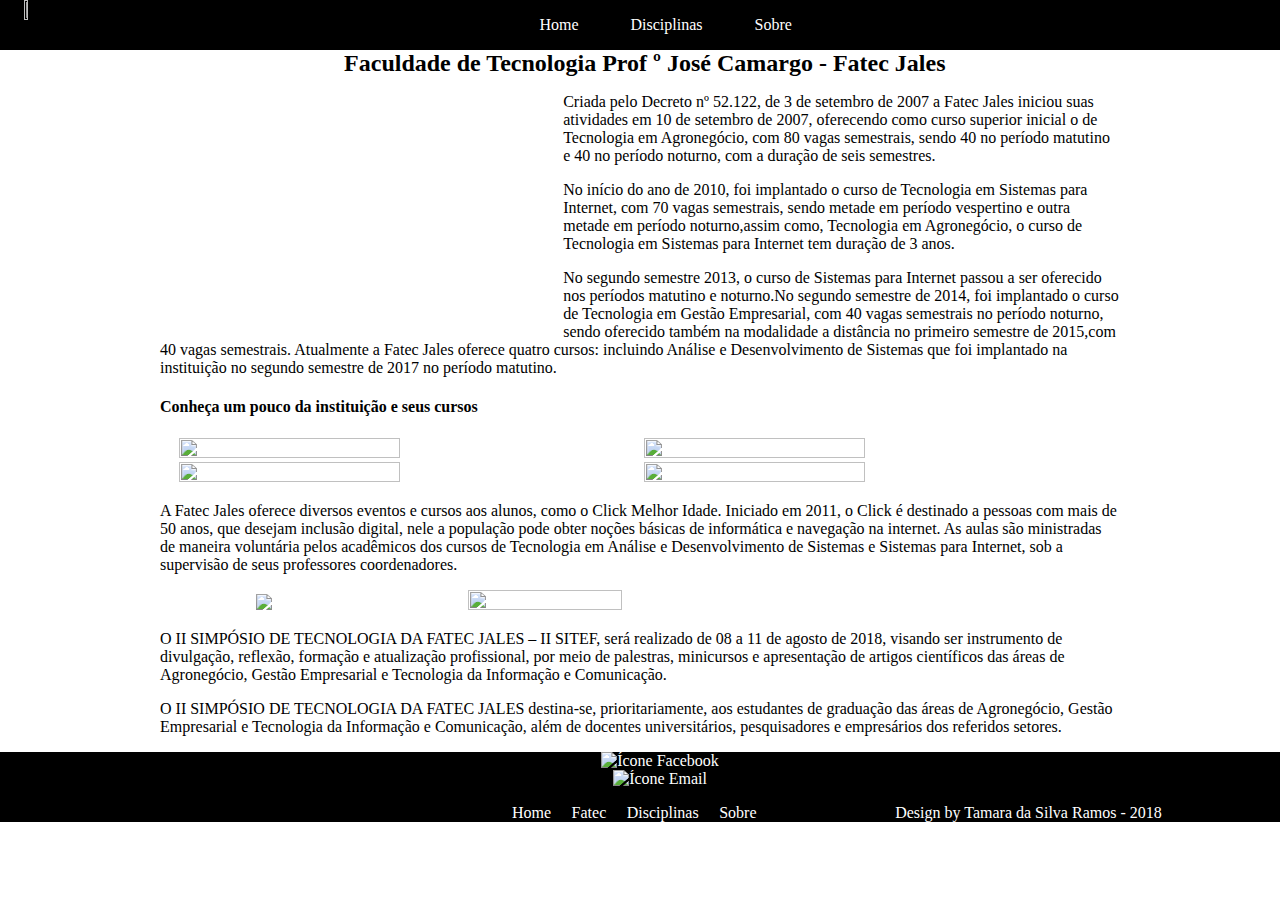
==== html/fatec.html @ 06cfdf84 "Andamento das correções..." ====
<!DOCTYPE html>
<html>
    <head>
        <title>FATEC </title>
        <meta charset="UTF-8">
        <meta name="viewport" content="width=device-width, initial-scale=1.0">
         <link rel="stylesheet" type="text/css" href="../css/estilo.css"/>
    </head>
    <body>
        <header>
            <nav>
			<img id="logo" src="imagens/logotipo.png"/>
                <ul>
                    <li><a href="index.html">Home</a></li>
                    <li><a href="disciplinas.html">Disciplinas</a></li>
                    <li><a href="sobre.html">Sobre</a></li>
                </ul>
            </nav>
        </header>
        
        <section id="conteudo"> 
              <h2>Faculdade de Tecnologia Prof º José Camargo - Fatec Jales</h2>
        
		<section id="slide"> 
			<div class="galeria">
				<img class="foto" src="imagens/fatec/01.jpg">
				<img class="foto" src="imagens/fatec/02.jpg">
				<img class="foto" src="imagens/fatec/03.jpg">
				<img class="foto" src="imagens/fatec/04.jpg">
			</div>
		</section>
		
              <p>Criada pelo Decreto nº 52.122, de 3 de setembro de 2007 a Fatec Jales iniciou suas atividades  em 10 de setembro de 2007, oferecendo como
				curso superior inicial o de Tecnologia em Agronegócio, com 80 vagas semestrais, sendo 40 no período matutino e 40 no período noturno, 
				com a duração de seis semestres. </p>
				<p>No início do ano de 2010, foi implantado o curso de Tecnologia em Sistemas para Internet, com 70 vagas semestrais,
				sendo metade em período vespertino e outra metade em período noturno,assim como, Tecnologia em Agronegócio, o curso de Tecnologia em Sistemas para 
				Internet tem duração de 3 anos.</p> 
				<p>No segundo semestre 2013, o curso de Sistemas para Internet passou a ser oferecido nos períodos matutino e noturno.No segundo semestre
				de 2014, foi implantado o curso de Tecnologia em Gestão Empresarial, com 40 vagas semestrais no período noturno, sendo oferecido também na modalidade
				a distância no primeiro semestre de 2015,com 40 vagas semestrais. Atualmente a Fatec Jales oferece quatro cursos: incluindo Análise e Desenvolvimento 
				de Sistemas que foi implantado na instituição no segundo semestre de 2017 no período matutino.</p>
			
				
				
				
			<h4>Conheça um pouco da instituição e seus cursos</h4>
			<div id="cursos">
			<img src="imagens/fatec/a.jpg"/>
			<img src="imagens/fatec/ads.jpg"/>
			<img src="imagens/fatec/ge.jpg"/>
			<img src="imagens/fatec/si.jpg"/>
			</div>
				
			<p>A Fatec Jales oferece diversos eventos e cursos aos alunos, como o Click Melhor Idade.
			Iniciado em 2011, o Click é destinado a pessoas com mais de 50 anos, que desejam inclusão digital, nele a população pode obter noções básicas de
			informática e navegação na internet.
			As aulas são ministradas de maneira voluntária pelos acadêmicos dos cursos de Tecnologia em Análise e Desenvolvimento de Sistemas e Sistemas para Internet, 
			sob a supervisão de seus professores coordenadores.</p>
			
			<img src="imagens/fatec/click.png" id="click"/>

				<img src="imagens/fatec/sitef.jpg" id="Imgfatec"/>
			<p>O II SIMPÓSIO DE TECNOLOGIA DA FATEC JALES – II SITEF, será realizado de 08 a 11 de agosto de 2018, visando ser instrumento 
			de divulgação, reflexão, formação e atualização profissional, por meio de palestras, minicursos e apresentação de artigos científicos das áreas 
			de Agronegócio, Gestão Empresarial e Tecnologia da Informação e Comunicação.<p>
			<p>O II SIMPÓSIO DE TECNOLOGIA DA FATEC JALES destina-se, prioritariamente, aos estudantes de graduação das áreas de Agronegócio, Gestão
			Empresarial e Tecnologia da Informação e Comunicação, além de docentes universitários, pesquisadores e empresários dos referidos setores.</p>
		</div>
		  </section>
        <footer>
            <ul id="icon_contatos">
                <li><a href="www.facebook.com/tamara.dasilvaramos"><img alt="Ícone Facebook" src="imagens/icones/iconeface.png"></a></li>
                <li><a href="tamara.ramos@etec.sp.gov.br"><img alt="Ícone Email" src="imagens/icones/outlook.png"></a></li>
            </ul>
            <ul id="menu-footer">
                <li><a href="index.html">Home</a></li>
                <li><a href="fatec.html">Fatec</a></li>
                <li><a href="disciplinas.html">Disciplinas</a></li>
                <li><a href="sobre.html">Sobre</a></li>
            </ul>
            <p id="roda">Design by Tamara da Silva Ramos - 2018</p>
        </footer>
    </body>

</html>
---- css/estilo.css ----
/* Criado em 28/05 */

body{
    margin: 0;

}
article#principal{
   height: calc(100vh - 40%);
   background: url("../imagens/laranjacinza.jpg");
   background-size: cover;
}
#logo{
	float:left;
	width:4%;
	height:100%;
}

ol li{
	width: 60%;
}

#relatorio{
	width:20%;
	height: 30%;
	float: right;
	margin-top: -20%;
}

#paginaFace{
	width: 95%;
	height: 80%;
	padding-left:3%;
}

/*Menu*/

nav {
    background-color: #000000;
    border: 0px solid #dedede;
    display: block;
    overflow: hidden;
    height:10%;
    text-align:center;
}
nav ul {
    margin: 0;
    padding: 0;
}
nav ul li {
    display: inline-block;
    list-style-type: none;
    -webkit-transition: all 0.2s;
    -moz-transition: all 0.2s;
    -ms-transition: all 0.2s;
    -o-transition: all 0.2s;
    transition: all 0.2s; 
}
nav > ul > li > a {
    color: white;
    display: block;
    line-height: 50px;
    padding: 0 24px;
    text-decoration: none;
}
nav > ul > li:hover {
    background-color:#F58634;

}

div#cursos{
	width: 100%;
	height: 100%;
	padding-left: 2%;

}

div#cursos img{
	width: 48%;
	height: 56%;
}

div#cursos img:hover{
		    transform: scale(1.2, 1.2);
		    box-shadow: 10px 10px 6px rgba(0, 0, 0, 0.8);
}

#conteudo{
    background: rgba(255, 255, 255, 0.6);
    border-radius: 10px;
    margin: 0% auto 0% auto;
    width: 75%;
}

#exemImg{
	width: 50%;
	height: 30%;
	border-radius: 5%;
	margin: 0% 3% 0% 0%;
}

#click{
	margin-right: 20%;
	margin-left: 10%;
}
.prof{
    width: 25%;
    height: 40%;
    border-radius: 10px;
    margin-right: 1%;
	float:left;
	
}
p#bug{
	margin-bottom:0;
}

#portifolio{
	margin: 5% 5% 5% 5%;
	padding-bottom: 5%;
}
#portifolio img{
	width: 24%;
	height: 24%;

}
#portifolio img:hover{
	    transform: scale(1.2, 1.2);
		    box-shadow: 10px 10px 6px rgba(0, 0, 0, 0.8);
}
/* Sobre */
img#fotoPerfil{
	width: ;
	height: ;
	padding-right: 1%;
	float:left;
    border-radius: 10px;
    margin: 5px 5px 5px 15px;
	
}

h1,h2,h3{
    text-align: center;
    margin:0 0 0 1%;
}

section #contato{
	    width: 80%;
		padding: 0% 0% 2% 0%;
}

section#textos{
	font-size: 1.5vw;
	width: 80%;
	text-align: justify;
	margin: 0 10% 0 10%;
}

#contatoGran{
    width: 8%;
    height: 8%;
	float: right;
	margin-left: 2%;
}

ul#series{
	margin: 0% 11%;
	padding: 0;
	display: flex;
	flex-direction: column;
}
ul#series li{
    list-style-type: none;
    margin-left: 1%;
    margin-bottom: 1%;
}
ul#series li img{
    border-radius: 5px;
}
/*formulario*/
form#contato{
    width: 50%;
    height: 40%;
	margin: 0% 0% 2% 2%;
}
fieldset{
		border-radius: 10px;
		    box-shadow: 10px 10px 6px rgba(0, 0, 0, 0.8);
}
input, textarea, select{
display: block;
margin-bottom: 10px;
border-radius: 10px;
}
input, select{
	height: 25px;
}
/*buttom*/
form .custom_buttom{
	display: inline-block;
	border: 1px solid #336895;
	border-radius: 14%;
	box-shadow: inset 0 1px 0 #8dc2f0;
	text-align: center;
	padding: 1%;
	background: -moz-linear-gradient(bottom, #4889C2 0%, #5BA7E9 100%);
	cursor:pointer;
	color:white;
	font-weight: bold;
	text-shadow: 0-1px 0 #336895;	
}
form .custom_buttom:hover{
	background: -moz-linear-gradient(bottom, #5c96c9 0%, #6bafea 100%);
	box-shadow: 1px 1px 2px rgba(0, 0, 0, 0.8);
}
form .custom_buttom:active{
	background: -moz-linear-gradient(bottom, #5ba7e9 0%, #4889c2 100%);
}
/*Disciplinas*/
section > ul#materias{
    margin: 0% 10%;
    padding: 0;
}
section > ul#materias li{
    display: inline-block;
    list-style-type: none;
}
section > ul#materias li img{
  
    margin: 3% 3%;
    border-radius: 10px;
}
section > ul#materias li img:hover{
    transform: scale(1.2, 1.2);
    box-shadow: 10px 10px 6px rgba(0, 0, 0, 0.8);	
}
section > ul#materias li:hover div {
	display: block;}

section > ul#materias li div {
	visibility: hidden;}

section > ul#materias li:hover div {
	visibility: visible;}

section > ul#materias li div.titulo{
    font-size: 16px;
	margin: -18% 0% 0% 0%;
    color: #ffffff;
    text-align: center;
    position: absolute;
    background: #000000;
    opacity: 0.7;
}

/*Fatec */


#Imgfatec{
	width: 40%;
	height: 60%;
}
p#fatec{
    width: 70%;
    float: right;
    text-align: justify;
    line-height: 20px;
    margin: 1%;

}
#slide{
	float:left;
	width: 40%;
	height:228px;
	margin: 2% 1% 1% 1%;
}

iframe{
	 width: 100%;
	 height:63%;
	 margin: 0 auto;
	padding-bottom:10%;
}
div#doc{
	margin: 5% 10% 10% 10%;
}

#imgtext{
	margin-top: 5%;
	margin-bottom: 5%;
}

span {
	font-size: 1.5em;
}

.galeria{
    width: 30%;
    height: 60%;
    position: absolute;
    overflow: hidden;
    padding: 0px;
}
.foto{
    position: absolute;
    opacity: 0;
	border-radius: 10px;
    animation-name: animacao;
    animation-duration: 20s;
    animation-iteration-count: infinite;
    width: 100%;
    height: 63%;
}

@keyframes animacao {
    25%{opacity: 1;trasform:scale(1.1,1.1);}
    50%{opacity: 0;}
}
.foto:nth-child(1){
	
}
.foto:nth-child(2){
	animation-delay: 5s;}
	
.foto:nth-child(3){
	animation-delay: 10s;}
	
.foto:nth-child(4){
	animation-delay: 15s;}
	
/*Footer*/

ul#menu-footer{
    width: 40%;
    height: 20%;
    padding: 0%;
    font-family: Comic Sans MS;
    margin: 0% 0% 1% 40%;
}
ul#menu-footer li{
    float: left;
	margin: 0% 4% 0% 0%;
}

footer{
    background-color: #000000;
    width:100%;
	height:10%;
}

footer > ul> li{
    list-style-type: none;
    text-align: center;
}
footer > ul > li > a {
    color: #fff;
    font-size: 1em;
    text-decoration: none;
}

footer >p{
	text-align: center;
    color : #fff;
	margin:0;
}
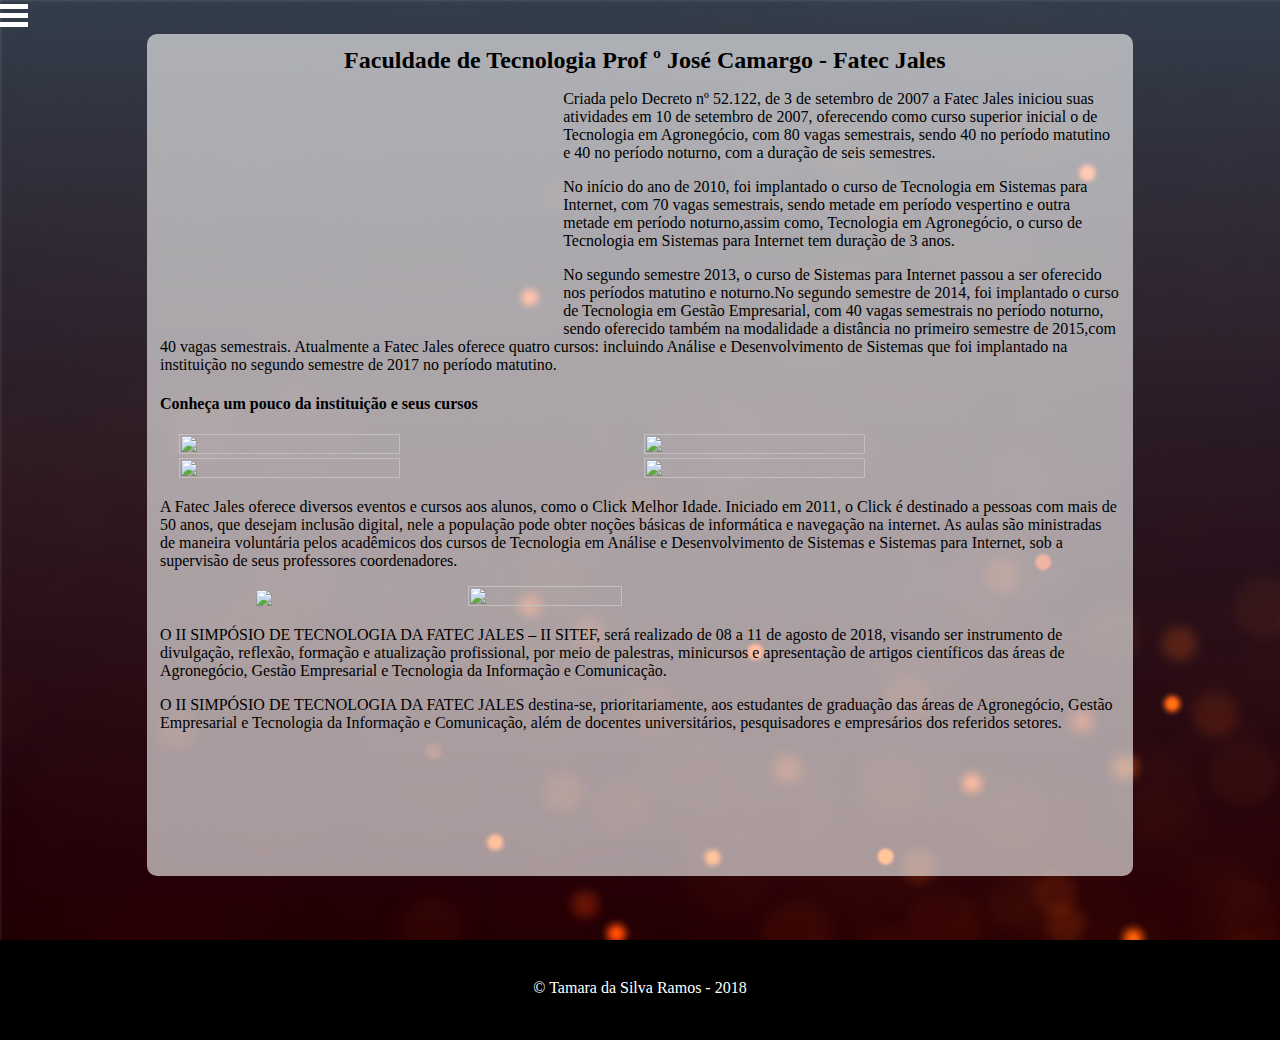
==== commit d98c2155: "Ajustes 1.0" ====
--- a/html/fatec.html
+++ b/html/fatec.html
@@ -1,32 +1,36 @@
 <!DOCTYPE html>
 <html>
     <head>
-        <title>FATEC </title>
+        <title>FATEC</title>
         <meta charset="UTF-8">
         <meta name="viewport" content="width=device-width, initial-scale=1.0">
-         <link rel="stylesheet" type="text/css" href="../css/estilo.css"/>
+        <link rel="stylesheet" type="text/css" href="../css/estilo.css"/>
+		<script rel="javascript" type="text/javascript" src="../jquery/jquery-3.3.1.min.js"></script>
+		<script rel="javascript" type="text/javascript" src="../jquery/func.js"></script>
     </head>
-    <body>
-        <header>
-            <nav>
-			<img id="logo" src="imagens/logotipo.png"/>
-                <ul>
-                    <li><a href="index.html">Home</a></li>
-                    <li><a href="disciplinas.html">Disciplinas</a></li>
+    <body id="fundo">   
+		<div id="toggle">
+			<div class="one"></div>
+			<div class="two"></div>
+			<div class="three"></div>
+		</div>
+		<nav id="menu">
+			     <ul>
+                    <li><a href="fatec.html">Fatec</a></li>
+                    <li><a href="portifolio.html">Portifólio</a></li>
                     <li><a href="sobre.html">Sobre</a></li>
+					<li><a href="feedback.html">Feedback</a></li>
                 </ul>
-            </nav>
-        </header>
-        
+		</nav>
         <section id="conteudo"> 
               <h2>Faculdade de Tecnologia Prof º José Camargo - Fatec Jales</h2>
         
 		<section id="slide"> 
 			<div class="galeria">
-				<img class="foto" src="imagens/fatec/01.jpg">
-				<img class="foto" src="imagens/fatec/02.jpg">
-				<img class="foto" src="imagens/fatec/03.jpg">
-				<img class="foto" src="imagens/fatec/04.jpg">
+				<img class="foto" src="../imagens/fatec/01.jpg">
+				<img class="foto" src="../imagens/fatec/02.jpg">
+				<img class="foto" src="../imagens/fatec/03.jpg">
+				<img class="foto" src="../imagens/fatec/04.jpg">
 			</div>
 		</section>
 		
@@ -46,10 +50,10 @@
 				
 			<h4>Conheça um pouco da instituição e seus cursos</h4>
 			<div id="cursos">
-			<img src="imagens/fatec/a.jpg"/>
-			<img src="imagens/fatec/ads.jpg"/>
-			<img src="imagens/fatec/ge.jpg"/>
-			<img src="imagens/fatec/si.jpg"/>
+			<img src="../imagens/fatec/cursos/a.jpg"/>
+			<img src="../imagens/fatec/cursos/ads.jpg"/>
+			<img src="../imagens/fatec/cursos/ge.jpg"/>
+			<img src="../imagens/fatec/cursos/si.jpg"/>
 			</div>
 				
 			<p>A Fatec Jales oferece diversos eventos e cursos aos alunos, como o Click Melhor Idade.
@@ -58,9 +62,9 @@
 			As aulas são ministradas de maneira voluntária pelos acadêmicos dos cursos de Tecnologia em Análise e Desenvolvimento de Sistemas e Sistemas para Internet, 
 			sob a supervisão de seus professores coordenadores.</p>
 			
-			<img src="imagens/fatec/click.png" id="click"/>
+			<img src="../imagens/fatec/projetos/click.png" id="click"/>
 
-				<img src="imagens/fatec/sitef.jpg" id="Imgfatec"/>
+				<img src="../imagens/fatec/projetos/sitef.jpg" id="Imgfatec"/>
 			<p>O II SIMPÓSIO DE TECNOLOGIA DA FATEC JALES – II SITEF, será realizado de 08 a 11 de agosto de 2018, visando ser instrumento 
 			de divulgação, reflexão, formação e atualização profissional, por meio de palestras, minicursos e apresentação de artigos científicos das áreas 
 			de Agronegócio, Gestão Empresarial e Tecnologia da Informação e Comunicação.<p>
@@ -69,17 +73,7 @@
 		</div>
 		  </section>
         <footer>
-            <ul id="icon_contatos">
-                <li><a href="www.facebook.com/tamara.dasilvaramos"><img alt="Ícone Facebook" src="imagens/icones/iconeface.png"></a></li>
-                <li><a href="tamara.ramos@etec.sp.gov.br"><img alt="Ícone Email" src="imagens/icones/outlook.png"></a></li>
-            </ul>
-            <ul id="menu-footer">
-                <li><a href="index.html">Home</a></li>
-                <li><a href="fatec.html">Fatec</a></li>
-                <li><a href="disciplinas.html">Disciplinas</a></li>
-                <li><a href="sobre.html">Sobre</a></li>
-            </ul>
-            <p id="roda">Design by Tamara da Silva Ramos - 2018</p>
+            <p> &copy Tamara da Silva Ramos - 2018</p>
         </footer>
     </body>
 
--- a/css/estilo.css
+++ b/css/estilo.css
@@ -2,45 +2,85 @@
 
 body{
     margin: 0;
-
-}
-article#principal{
-   height: calc(100vh - 40%);
-   background: url("../imagens/laranjacinza.jpg");
-   background-size: cover;
-}
-#logo{
-	float:left;
-	width:4%;
-	height:100%;
-}
-
-ol li{
-	width: 60%;
-}
-
-#relatorio{
-	width:20%;
+}
+
+
+#banner{
+	background: url('../imagens/vermelhomaior.jpg');
+	background-repeat: no-repeat;
+	background-size: 100%;
+	margin: 0;
+	padding: 5% 1% 50% 1%;
+}
+
+body#fundo{
+	background: url('../imagens/vermelhosemfrase.png');
+	background-repeat: no-repeat;
+	background-size: cover;
+	margin: 0;
+
+	
+}
+
+
+
+
+#conteudo{
+    background: rgba(255, 255, 255, 0.6);
+    border-radius: 10px;
+    margin: 0% auto 5% auto;
+    width: 75%;
+	padding: 1% 1% 10% 1%;
+}
+
+@media(min-width:321px){
+
+#toggle {
+  width: 28px;
+  height: 30px;
+}
+
+#toggle div {
+  width: 100%;
+  height: 5px;
+  background: white;
+  margin: 4px auto;
+  transition: all 0.3s;
+  backface-visibility: hidden;
+}
+
+#toggle.on .one {
+  transform: rotate(45deg) translate(5px, 5px);
+}
+
+#toggle.on .two {
+  opacity: 0;
+}
+
+#toggle.on .three {
+  transform: rotate(-45deg) translate(7px, -8px);
+}
+
+nav#menu{
+	display: none;
+  width: 110px;
+
+  border-radius: 3px;
+  font-family: "Segoe UI", Candara, "Bitstream Vera Sans", "DejaVu Sans", "Bitstream Vera Sans", "Trebuchet MS", Verdana, "Verdana Ref", sans-serif;
+}
+
+ul li{
+	list-style: none;
 	height: 30%;
-	float: right;
-	margin-top: -20%;
-}
-
-#paginaFace{
-	width: 95%;
-	height: 80%;
-	padding-left:3%;
-}
+}
+}
+
 
 /*Menu*/
-
+@media(min-width:320px){
+		
 nav {
-    background-color: #000000;
-    border: 0px solid #dedede;
-    display: block;
     overflow: hidden;
-    height:10%;
-    text-align:center;
 }
 nav ul {
     margin: 0;
@@ -49,23 +89,61 @@
 nav ul li {
     display: inline-block;
     list-style-type: none;
-    -webkit-transition: all 0.2s;
-    -moz-transition: all 0.2s;
-    -ms-transition: all 0.2s;
-    -o-transition: all 0.2s;
     transition: all 0.2s; 
 }
 nav > ul > li > a {
     color: white;
     display: block;
-    line-height: 50px;
-    padding: 0 24px;
+    padding: 10%;
     text-decoration: none;
-}
-nav > ul > li:hover {
-    background-color:#F58634;
-
-}
+	font-size: 150%;
+}
+}
+/* Começo do menu hamburguer*/
+
+@media(max-width:320px){
+	
+	body{
+		background-color: #000;
+	}
+
+#toggle {
+  width: 28px;
+  height: 30px;
+}
+
+#toggle div {
+  width: 100%;
+  height: 5px;
+  background: white;
+  margin: 4px auto;
+  transition: all 0.3s;
+  backface-visibility: hidden;
+}
+
+#toggle.on .one {
+  transform: rotate(45deg) translate(5px, 5px);
+}
+
+#toggle.on .two {
+  opacity: 0;
+}
+
+#toggle.on .three {
+  transform: rotate(-45deg) translate(7px, -8px);
+}
+
+nav#menu{
+	display: none;
+  width: 110px;
+  height: 150px;
+  border-radius: 3px;
+  font-family: "Segoe UI", Candara, "Bitstream Vera Sans", "DejaVu Sans", "Bitstream Vera Sans", "Trebuchet MS", Verdana, "Verdana Ref", sans-serif;
+  text-align: center;
+}
+}
+/* Fim do menu hamburguer*/
+
 
 div#cursos{
 	width: 100%;
@@ -84,49 +162,11 @@
 		    box-shadow: 10px 10px 6px rgba(0, 0, 0, 0.8);
 }
 
-#conteudo{
-    background: rgba(255, 255, 255, 0.6);
-    border-radius: 10px;
-    margin: 0% auto 0% auto;
-    width: 75%;
-}
-
-#exemImg{
-	width: 50%;
-	height: 30%;
-	border-radius: 5%;
-	margin: 0% 3% 0% 0%;
-}
-
 #click{
 	margin-right: 20%;
 	margin-left: 10%;
 }
-.prof{
-    width: 25%;
-    height: 40%;
-    border-radius: 10px;
-    margin-right: 1%;
-	float:left;
-	
-}
-p#bug{
-	margin-bottom:0;
-}
-
-#portifolio{
-	margin: 5% 5% 5% 5%;
-	padding-bottom: 5%;
-}
-#portifolio img{
-	width: 24%;
-	height: 24%;
-
-}
-#portifolio img:hover{
-	    transform: scale(1.2, 1.2);
-		    box-shadow: 10px 10px 6px rgba(0, 0, 0, 0.8);
-}
+
 /* Sobre */
 img#fotoPerfil{
 	width: ;
@@ -143,8 +183,7 @@
     margin:0 0 0 1%;
 }
 
-section #contato{
-	    width: 80%;
+section #contato{#
 		padding: 0% 0% 2% 0%;
 }
 
@@ -176,8 +215,11 @@
 ul#series li img{
     border-radius: 5px;
 }
+
+
 /*formulario*/
 form#contato{
+	display: flex;
     width: 50%;
     height: 40%;
 	margin: 0% 0% 2% 2%;
@@ -191,12 +233,12 @@
 margin-bottom: 10px;
 border-radius: 10px;
 }
+
 input, select{
 	height: 25px;
 }
 /*buttom*/
 form .custom_buttom{
-	display: inline-block;
 	border: 1px solid #336895;
 	border-radius: 14%;
 	box-shadow: inset 0 1px 0 #8dc2f0;
@@ -215,42 +257,9 @@
 form .custom_buttom:active{
 	background: -moz-linear-gradient(bottom, #5ba7e9 0%, #4889c2 100%);
 }
-/*Disciplinas*/
-section > ul#materias{
-    margin: 0% 10%;
-    padding: 0;
-}
-section > ul#materias li{
-    display: inline-block;
-    list-style-type: none;
-}
-section > ul#materias li img{
-  
-    margin: 3% 3%;
-    border-radius: 10px;
-}
-section > ul#materias li img:hover{
-    transform: scale(1.2, 1.2);
-    box-shadow: 10px 10px 6px rgba(0, 0, 0, 0.8);	
-}
-section > ul#materias li:hover div {
-	display: block;}
-
-section > ul#materias li div {
-	visibility: hidden;}
-
-section > ul#materias li:hover div {
-	visibility: visible;}
-
-section > ul#materias li div.titulo{
-    font-size: 16px;
-	margin: -18% 0% 0% 0%;
-    color: #ffffff;
-    text-align: center;
-    position: absolute;
-    background: #000000;
-    opacity: 0.7;
-}
+
+/*Formulario*/
+
 
 /*Fatec */
 
@@ -287,10 +296,6 @@
 #imgtext{
 	margin-top: 5%;
 	margin-bottom: 5%;
-}
-
-span {
-	font-size: 1.5em;
 }
 
 .galeria{
@@ -344,7 +349,7 @@
 footer{
     background-color: #000000;
     width:100%;
-	height:10%;
+	height:100px;
 }
 
 footer > ul> li{
@@ -360,8 +365,9 @@
 footer >p{
 	text-align: center;
     color : #fff;
-	margin:0;
-}
-
-
-
+	padding: 3%;
+	font-family: Verdana;
+}
+
+
+
